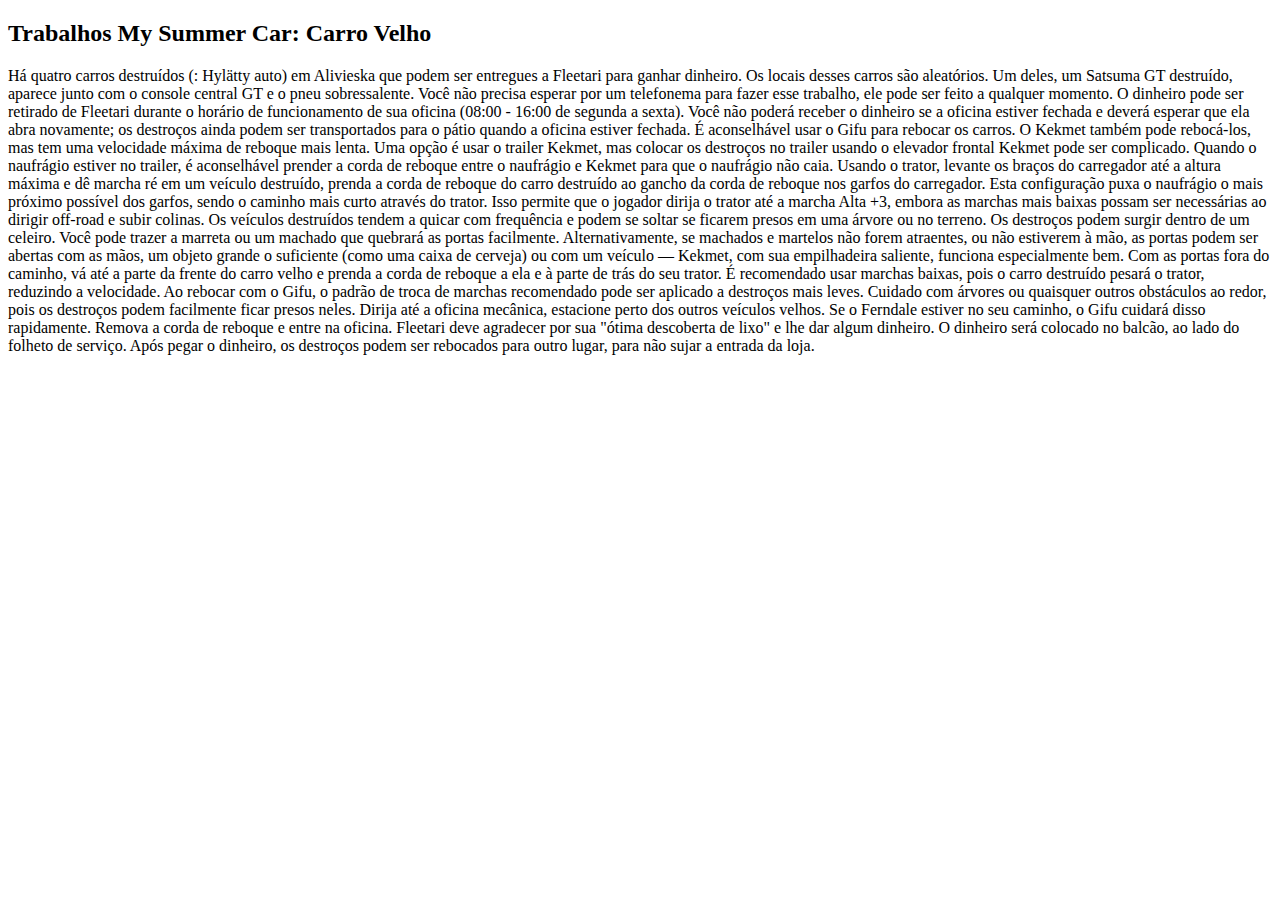
==== carroferrado.html @ 7625b84b "Add files via upload" ====
<!DOCTYPE html>
<html>
<head>
<title>Carro Trabalho</title>
<style>
table {
  border-collapse: collapse;
  width: 100%;
}

th, td {
  text-align: left;
  padding: 8px;
  border: 1px solid black;
}

tr:nth-child(even) {
  background-color: #f2f2f2;
}
</style>
</head>
<body>

<h2>Trabalhos My Summer Car: Carro Velho</h2>

<table>
  <tr style="background-color: blue;">
 
  </tr>
  <tr>
    <p>Há quatro carros destruídos (: Hylätty auto) em Alivieska que podem ser entregues a Fleetari para ganhar dinheiro. Os locais desses carros são aleatórios. Um deles, um Satsuma GT destruído, aparece junto com o console central GT e o pneu sobressalente.

    Você não precisa esperar por um telefonema para fazer esse trabalho, ele pode ser feito a qualquer momento. O dinheiro pode ser retirado de Fleetari durante o horário de funcionamento de sua oficina (08:00 - 16:00 de segunda a sexta). Você não poderá receber o dinheiro se a oficina estiver fechada e deverá esperar que ela abra novamente; os destroços ainda podem ser transportados para o pátio quando a oficina estiver fechada.

    É aconselhável usar o Gifu para rebocar os carros. O Kekmet também pode rebocá-los, mas tem uma velocidade máxima de reboque mais lenta. Uma opção é usar o trailer Kekmet, mas colocar os destroços no trailer usando o elevador frontal Kekmet pode ser complicado. Quando o naufrágio estiver no trailer, é aconselhável prender a corda de reboque entre o naufrágio e Kekmet para que o naufrágio não caia.

    Usando o trator, levante os braços do carregador até a altura máxima e dê marcha ré em um veículo destruído, prenda a corda de reboque do carro destruído ao gancho da corda de reboque nos garfos do carregador. Esta configuração puxa o naufrágio o mais próximo possível dos garfos, sendo o caminho mais curto através do trator. Isso permite que o jogador dirija o trator até a marcha Alta +3, embora as marchas mais baixas possam ser necessárias ao dirigir off-road e subir colinas. Os veículos destruídos tendem a quicar com frequência e podem se soltar se ficarem presos em uma árvore ou no terreno.

    Os destroços podem surgir dentro de um celeiro. Você pode trazer a marreta ou um machado que quebrará as portas facilmente. Alternativamente, se machados e martelos não forem atraentes, ou não estiverem à mão, as portas podem ser abertas com as mãos, um objeto grande o suficiente (como uma caixa de cerveja) ou com um veículo — Kekmet, com sua empilhadeira saliente, funciona especialmente bem. Com as portas fora do caminho, vá até a parte da frente do carro velho e prenda a corda de reboque a ela e à parte de trás do seu trator. É recomendado usar marchas baixas, pois o carro destruído pesará o trator, reduzindo a velocidade. Ao rebocar com o Gifu, o padrão de troca de marchas recomendado pode ser aplicado a destroços mais leves. Cuidado com árvores ou quaisquer outros obstáculos ao redor, pois os destroços podem facilmente ficar presos neles.

    Dirija até a oficina mecânica, estacione perto dos outros veículos velhos. Se o Ferndale estiver no seu caminho, o Gifu cuidará disso rapidamente. Remova a corda de reboque e entre na oficina. Fleetari deve agradecer por sua "ótima descoberta de lixo" e lhe dar algum dinheiro. O dinheiro será colocado no balcão, ao lado do folheto de serviço. Após pegar o dinheiro, os destroços podem ser rebocados para outro lugar, para não sujar a entrada da loja.</p>
  </tr>
 
</table>

</body>
</html>
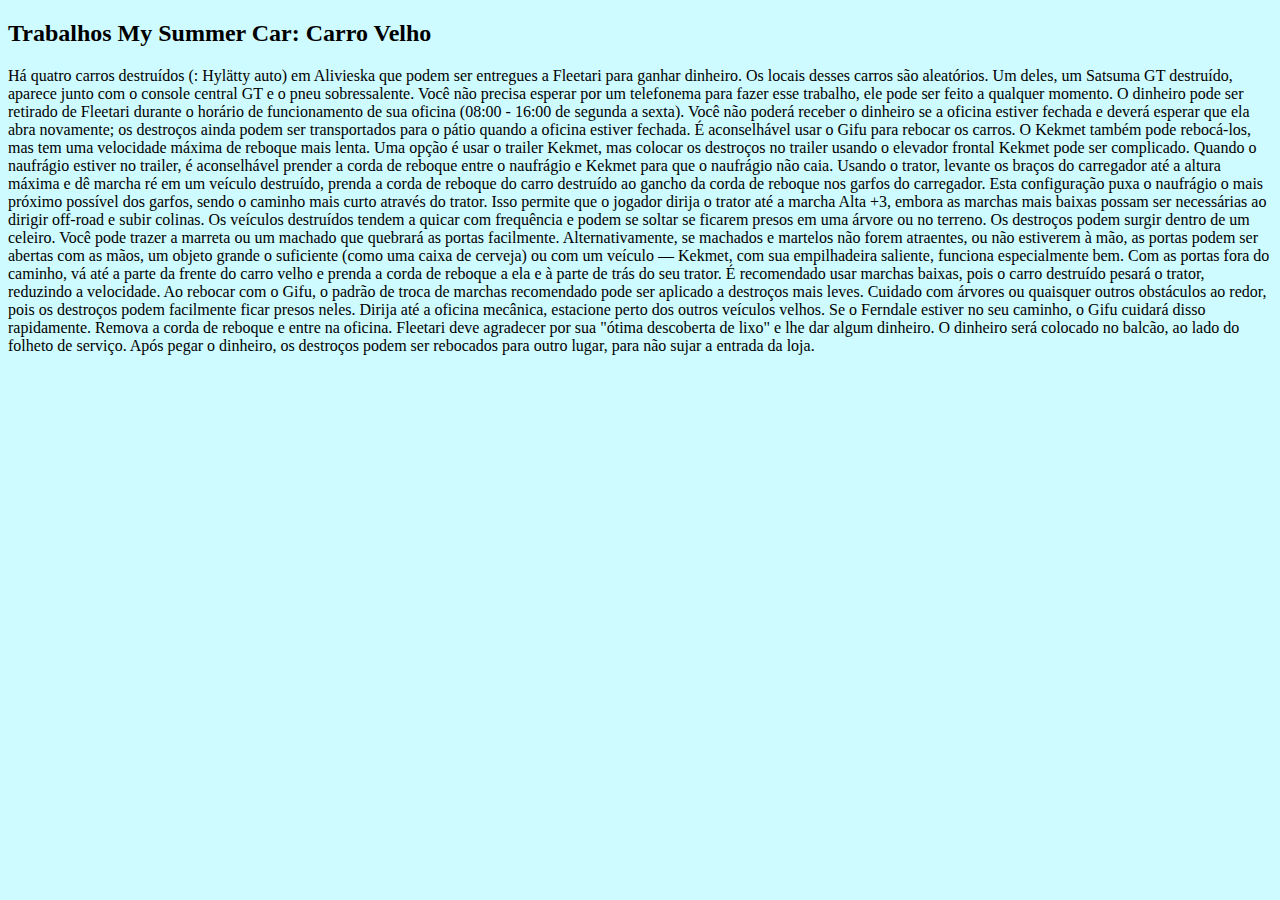
==== commit 7127795a: "Add files via upload" ====
--- a/carroferrado.html
+++ b/carroferrado.html
@@ -22,7 +22,8 @@
 <body>
 
 <h2>Trabalhos My Summer Car: Carro Velho</h2>
-
+  <body bgcolor="#cefbff
+  ">
 <table>
   <tr style="background-color: blue;">
  
